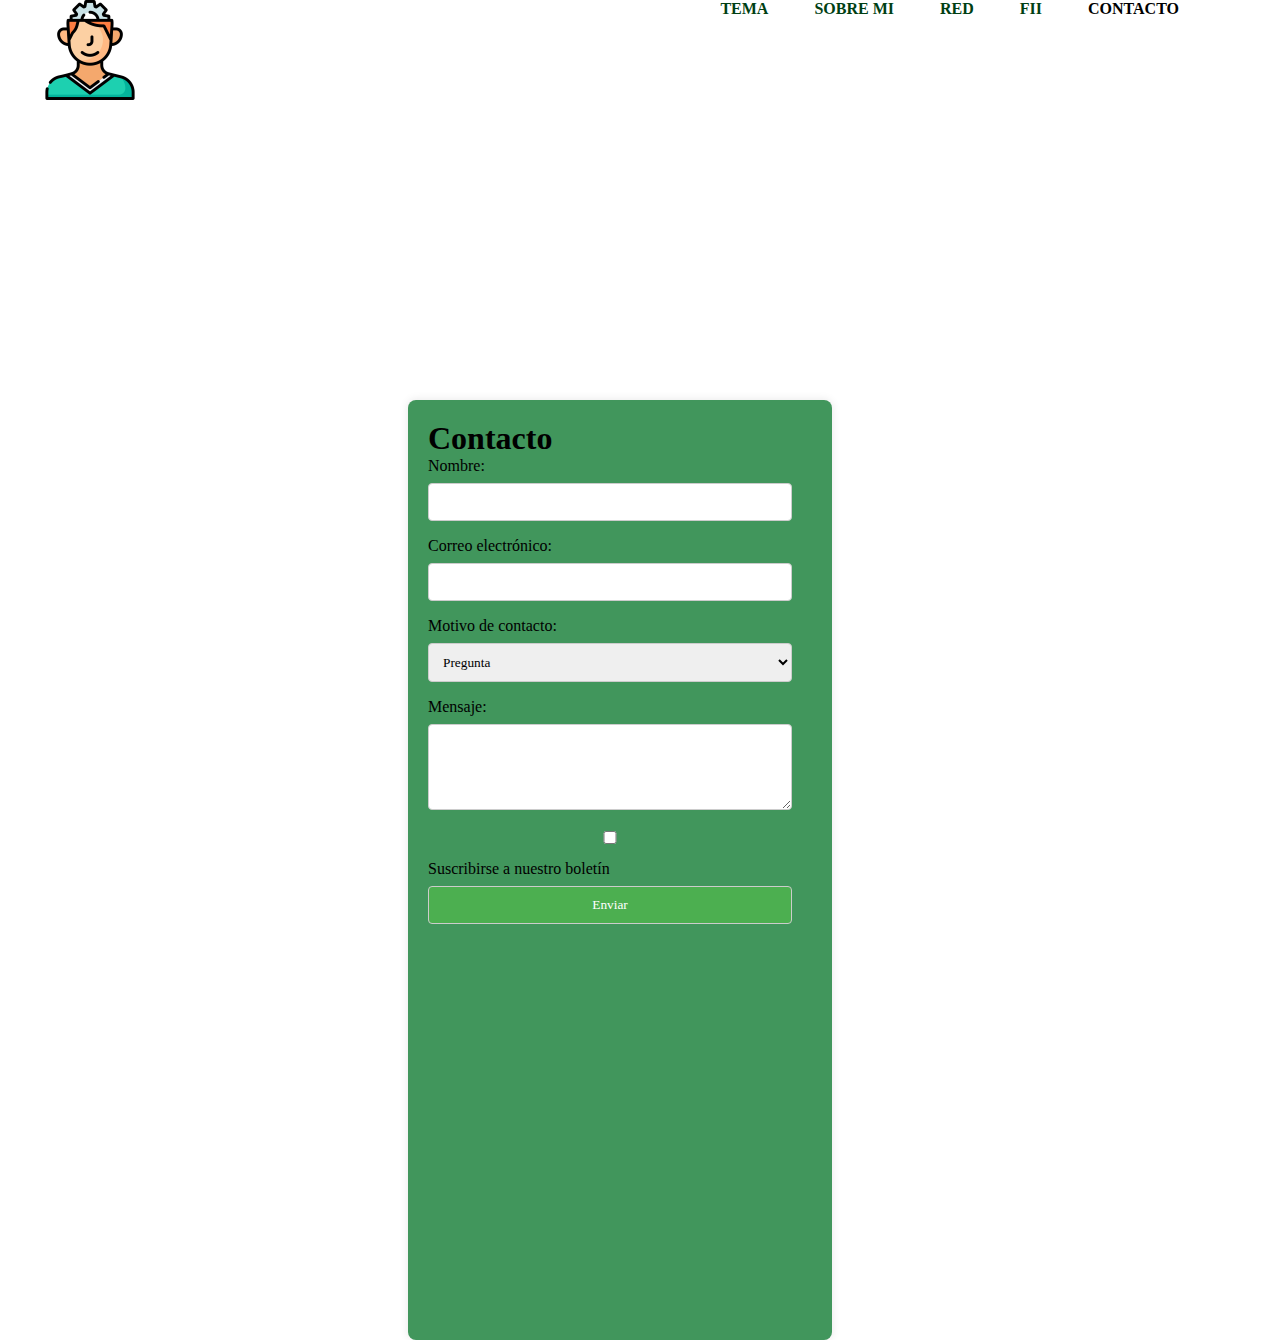
==== PUBLIC/Contacto.html @ 97488075 "Add files via upload" ====
<!DOCTYPE html>
<html lang="es">
<head>
    <title>WEB DE SOFF</title>
    <link href="..\CSS/styles.css" rel="stylesheet">
    <link rel="stylesheet" type="text/css" href="//stackpath.bootstrapcdn.com/font-awesome/4.7.0/css/font-awesome.min.css">
    <meta charset="UTF-8">
    <meta name="viewport" content="width=device-width, initial-scale=1.0">
</head>

<body>
    <header>
        <div class="main">
            <dir class="logo">
                <img src="Imagenes/logo.png">
            </dir>
            <ul>
                
                <li><a href="tema.html"><b>TEMA</b></a></li>
                <li><a href="sobremi.html"><b>SOBRE MI</b></a></li>
                <li><a href="RED.html"><b>RED</b></a></li>
                <li ><a href="FII.html"><b>FII</b></a></li>
                <li class="active"><a href="Contacto.html"><b>CONTACTO</b></a></li>
            </ul>
        </div>
    </header>

    <div class="form">
        <form action="mailto:casado.sainz1809@gmail.com" method="post" id="text/plain">
            <h1>Contacto</h1>

            <label for="nombre">Nombre:</label>
            <input type="text" id="nombre" name="nombre" required>

            <label for="correo">Correo electrónico:</label>
            <input type="email" id="correo" name="correo" required>

            <label for="motivo">Motivo de contacto:</label>
            <select id="motivo" name="motivo" required>
                <option value="consulta">Pregunta</option>
                <option value="colaboracion">Colaboración</option>
                <option value="otros">Otros</option>
            </select>

            <label for="mensaje">Mensaje:</label>
            <textarea id="mensaje" name="mensaje" rows="4" required></textarea>

            <label>
                <input type="checkbox" name="suscripcion" value="1">
                Suscribirse a nuestro boletín
            </label>

            <input type="submit" value="Enviar">
            <p class="error-message" id="error-message"></p>
        </form>

        <script src="scripts.js"></script>
    </div>  
    
</body>

</html>
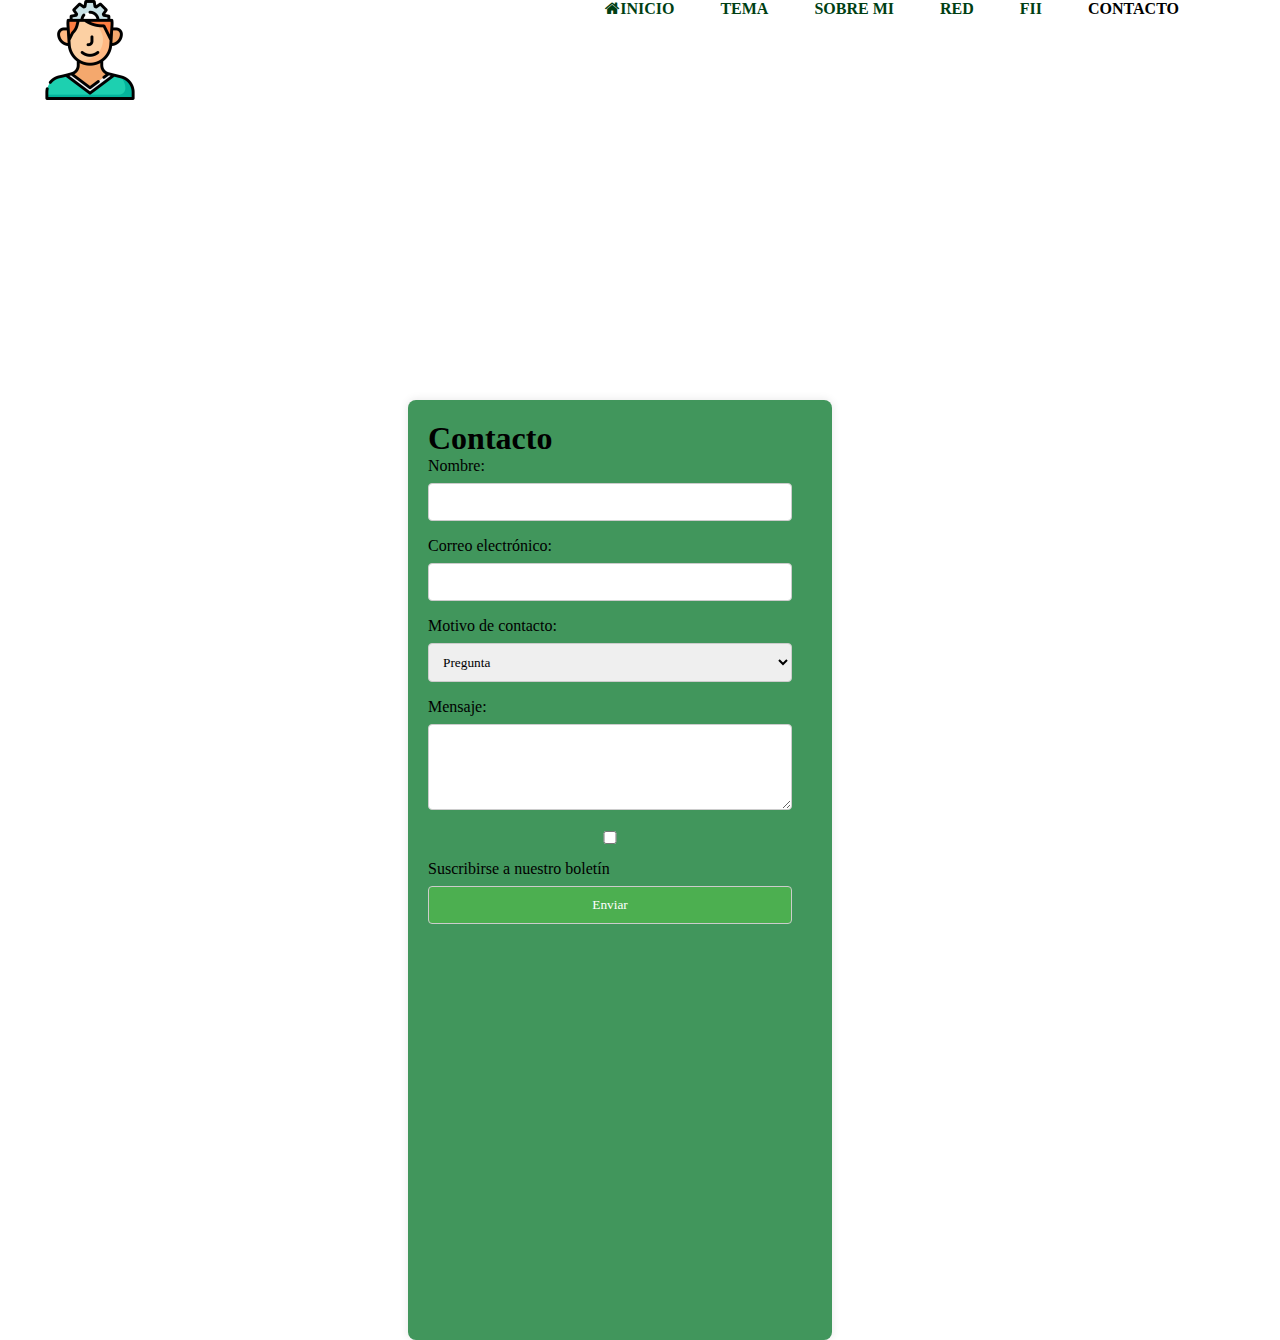
==== commit 9832be77: "Add files via upload" ====
--- a/PUBLIC/Contacto.html
+++ b/PUBLIC/Contacto.html
@@ -15,7 +15,7 @@
                 <img src="Imagenes/logo.png">
             </dir>
             <ul>
-                
+                <li><a href="..\index.html"><i class="fa fa-home"></i></i><b>INICIO</b></a></li>
                 <li><a href="tema.html"><b>TEMA</b></a></li>
                 <li><a href="sobremi.html"><b>SOBRE MI</b></a></li>
                 <li><a href="RED.html"><b>RED</b></a></li>
